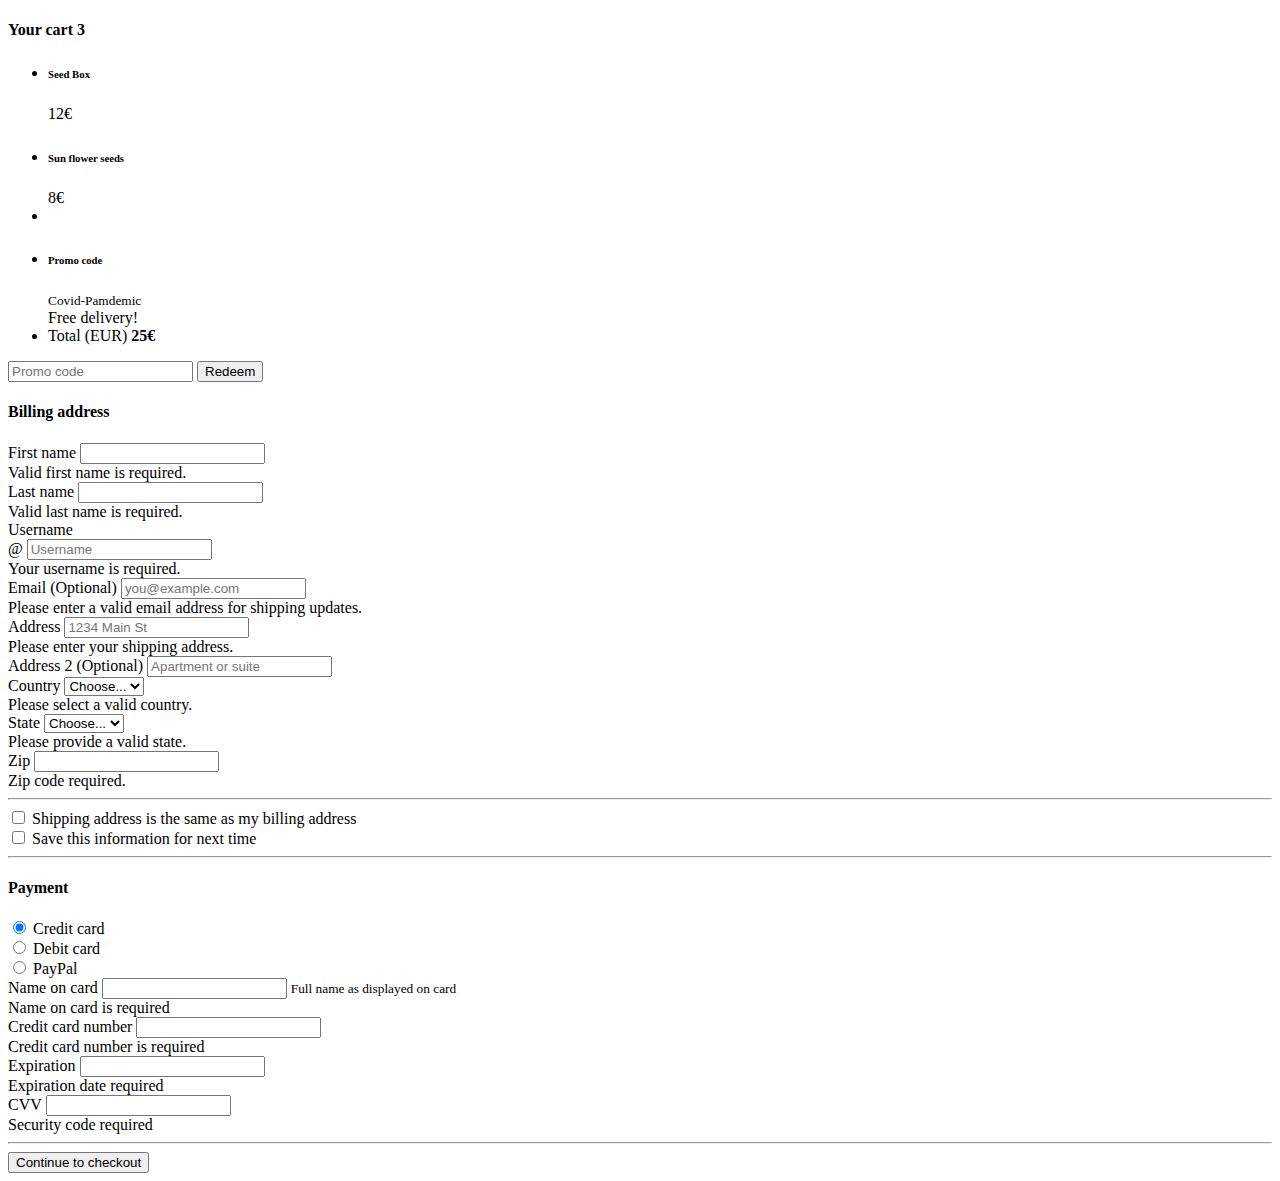
==== checkout.html @ fc920268 "Add files via upload" ====
<!DOCTYPE html>
<html lang="en">
<head>
    <meta charset="UTF-8">
    <meta http-equiv="X-UA-Compatible" content="IE=edge">
    <meta name="viewport" content="width=device-width, initial-scale=1.0">
    <title>CheckOut</title>
    <link href="https://cdn.jsdelivr.net/npm/bootstrap@5.0.0-beta2/dist/css/bootstrap.min.css" rel="stylesheet" integrity="sha384-BmbxuPwQa2lc/FVzBcNJ7UAyJxM6wuqIj61tLrc4wSX0szH/Ev+nYRRuWlolflfl" crossorigin="anonymous">
</head>
<body>
    <div class="row g-3">
        <div class="col-md-5 col-lg-4 order-md-last">
          <h4 class="d-flex justify-content-between align-items-center mb-3">
            <span class="text-muted">Your cart</span>
            <span class="badge bg-secondary rounded-pill">3</span>
          </h4>
          <ul class="list-group mb-3">
            <li class="list-group-item d-flex justify-content-between lh-sm">
              <div>
                <h6 class="my-0">Seed Box</h6>
                <small class="text-muted"></small>
              </div>
              <span class="text-muted">12€</span>
            </li>
            <li class="list-group-item d-flex justify-content-between lh-sm">
              <div>
                <h6 class="my-0">Sun flower seeds</h6>
                <small class="text-muted"></small>
              </div>
              <span class="text-muted">8€</span>
            </li>
            <li class="list-group-item d-flex justify-content-between lh-sm">
            </li>
            <li class="list-group-item d-flex justify-content-between bg-light">
              <div class="text-success">
                <h6 class="my-0">Promo code</h6>
                <small>Covid-Pamdemic</small>
              </div>
              <span class="text-success">Free delivery!</span>
            </li>
            <li class="list-group-item d-flex justify-content-between">
              <span>Total (EUR)</span>
              <strong>25€</strong>
            </li>
          </ul>
  
          <form class="card p-2">
            <div class="input-group">
              <input type="text" class="form-control" placeholder="Promo code">
              <button type="submit" class="btn btn-secondary">Redeem</button>
            </div>
          </form>
        </div>
        <div class="col-md-7 col-lg-8">
          <h4 class="mb-3">Billing address</h4>
          <form class="needs-validation" novalidate="">
            <div class="row g-3">
              <div class="col-sm-6">
                <label for="firstName" class="form-label">First name</label>
                <input type="text" class="form-control" id="firstName" placeholder="" value="" required="">
                <div class="invalid-feedback">
                  Valid first name is required.
                </div>
              </div>
  
              <div class="col-sm-6">
                <label for="lastName" class="form-label">Last name</label>
                <input type="text" class="form-control" id="lastName" placeholder="" value="" required="">
                <div class="invalid-feedback">
                  Valid last name is required.
                </div>
              </div>
  
              <div class="col-12">
                <label for="username" class="form-label">Username</label>
                <div class="input-group has-validation">
                  <span class="input-group-text">@</span>
                  <input type="text" class="form-control" id="username" placeholder="Username" required="">
                <div class="invalid-feedback">
                    Your username is required.
                  </div>
                </div>
              </div>
  
              <div class="col-12">
                <label for="email" class="form-label">Email <span class="text-muted">(Optional)</span></label>
                <input type="email" class="form-control" id="email" placeholder="you@example.com">
                <div class="invalid-feedback">
                  Please enter a valid email address for shipping updates.
                </div>
              </div>
  
              <div class="col-12">
                <label for="address" class="form-label">Address</label>
                <input type="text" class="form-control" id="address" placeholder="1234 Main St" required="">
                <div class="invalid-feedback">
                  Please enter your shipping address.
                </div>
              </div>
  
              <div class="col-12">
                <label for="address2" class="form-label">Address 2 <span class="text-muted">(Optional)</span></label>
                <input type="text" class="form-control" id="address2" placeholder="Apartment or suite">
              </div>
  
              <div class="col-md-5">
                <label for="country" class="form-label">Country</label>
                <select class="form-select" id="country" required="">
                  <option value="">Choose...</option>
                  <option>Portugal</option>
                </select>
                <div class="invalid-feedback">
                  Please select a valid country.
                </div>
              </div>
  
              <div class="col-md-4">
                <label for="state" class="form-label">State</label>
                <select class="form-select" id="state" required="">
                  <option value="">Choose...</option>
                  <option>Lisboa</option>
                </select>
                <div class="invalid-feedback">
                  Please provide a valid state.
                </div>
              </div>
  
              <div class="col-md-3">
                <label for="zip" class="form-label">Zip</label>
                <input type="text" class="form-control" id="zip" placeholder="" required="">
                <div class="invalid-feedback">
                  Zip code required.
                </div>
              </div>
            </div>
  
            <hr class="my-4">
  
            <div class="form-check">
              <input type="checkbox" class="form-check-input" id="same-address">
              <label class="form-check-label" for="same-address">Shipping address is the same as my billing address</label>
            </div>
  
            <div class="form-check">
              <input type="checkbox" class="form-check-input" id="save-info">
              <label class="form-check-label" for="save-info">Save this information for next time</label>
            </div>
  
            <hr class="my-4">
  
            <h4 class="mb-3">Payment</h4>
  
            <div class="my-3">
              <div class="form-check">
                <input id="credit" name="paymentMethod" type="radio" class="form-check-input" checked="" required="">
                <label class="form-check-label" for="credit">Credit card</label>
              </div>
              <div class="form-check">
                <input id="debit" name="paymentMethod" type="radio" class="form-check-input" required="">
                <label class="form-check-label" for="debit">Debit card</label>
              </div>
              <div class="form-check">
                <input id="paypal" name="paymentMethod" type="radio" class="form-check-input" required="">
                <label class="form-check-label" for="paypal">PayPal</label>
              </div>
            </div>
  
            <div class="row gy-3">
              <div class="col-md-6">
                <label for="cc-name" class="form-label">Name on card</label>
                <input type="text" class="form-control" id="cc-name" placeholder="" required="">
                <small class="text-muted">Full name as displayed on card</small>
                <div class="invalid-feedback">
                  Name on card is required
                </div>
              </div>
  
              <div class="col-md-6">
                <label for="cc-number" class="form-label">Credit card number</label>
                <input type="text" class="form-control" id="cc-number" placeholder="" required="">
                <div class="invalid-feedback">
                  Credit card number is required
                </div>
              </div>
  
              <div class="col-md-3">
                <label for="cc-expiration" class="form-label">Expiration</label>
                <input type="text" class="form-control" id="cc-expiration" placeholder="" required="">
                <div class="invalid-feedback">
                  Expiration date required
                </div>
              </div>
  
              <div class="col-md-3">
                <label for="cc-cvv" class="form-label">CVV</label>
                <input type="text" class="form-control" id="cc-cvv" placeholder="" required="">
                <div class="invalid-feedback">
                  Security code required
                </div>
              </div>
            </div>
            <hr class="my-4">
            <button class="w-100 btn btn-primary btn-lg" type="submit">Continue to checkout</button>
          </form>
        </div>
      </div>
</body>
</html>
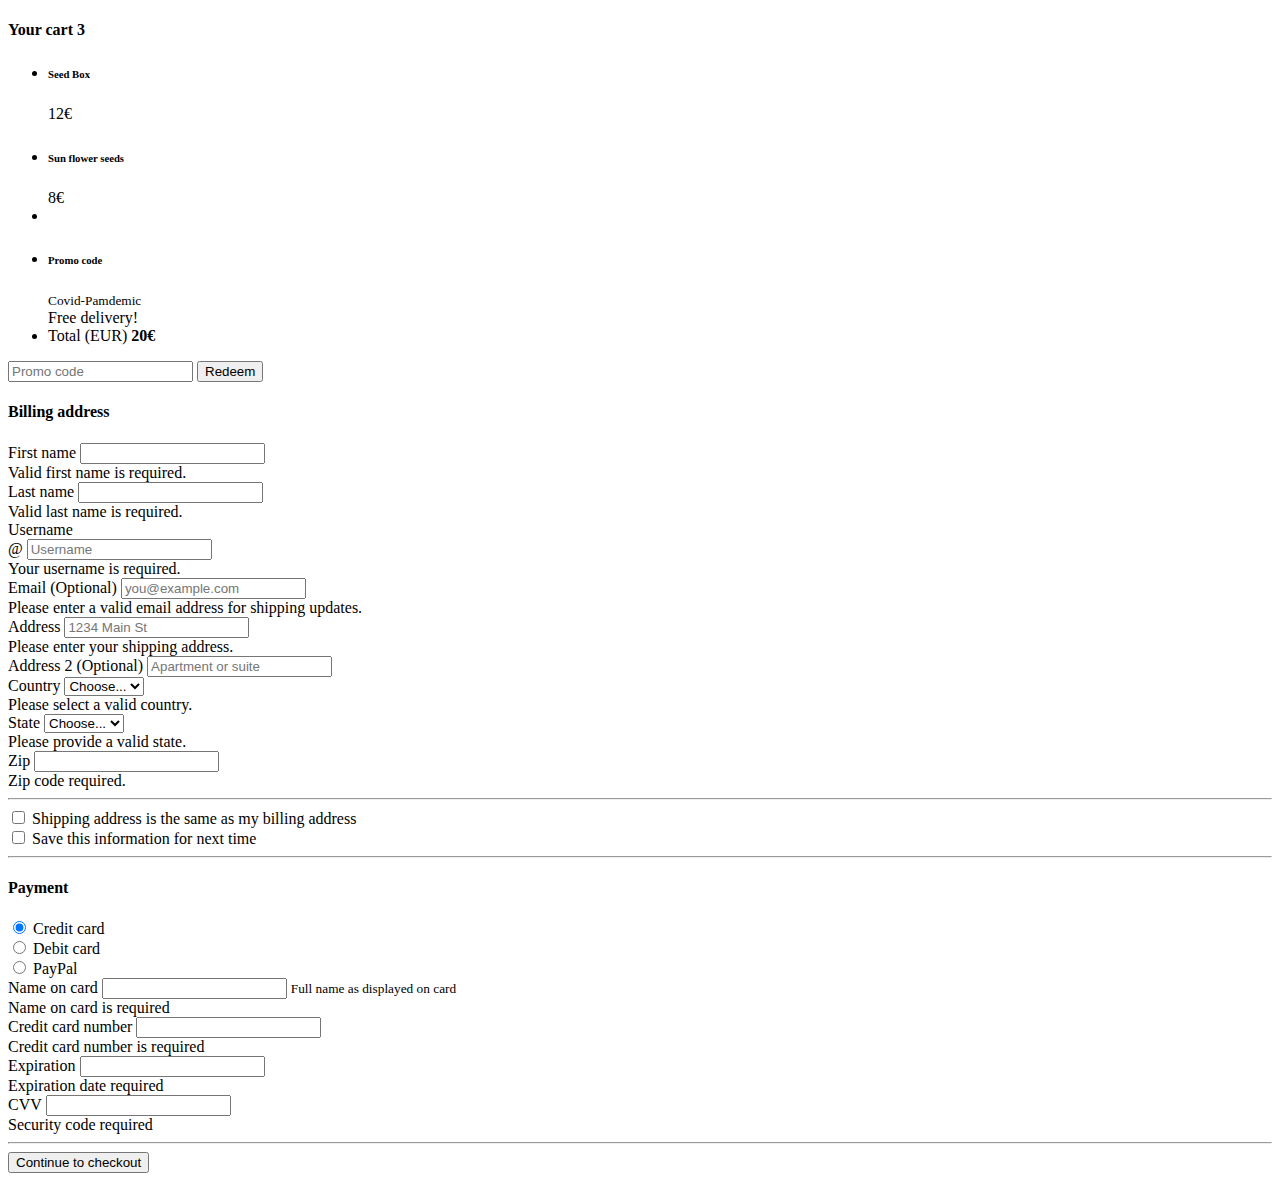
==== commit 793f4651: "Update checkout.html" ====
--- a/checkout.html
+++ b/checkout.html
@@ -40,7 +40,7 @@
             </li>
             <li class="list-group-item d-flex justify-content-between">
               <span>Total (EUR)</span>
-              <strong>25€</strong>
+              <strong>20€</strong>
             </li>
           </ul>
   
@@ -205,4 +205,4 @@
         </div>
       </div>
 </body>
-</html>+</html>
